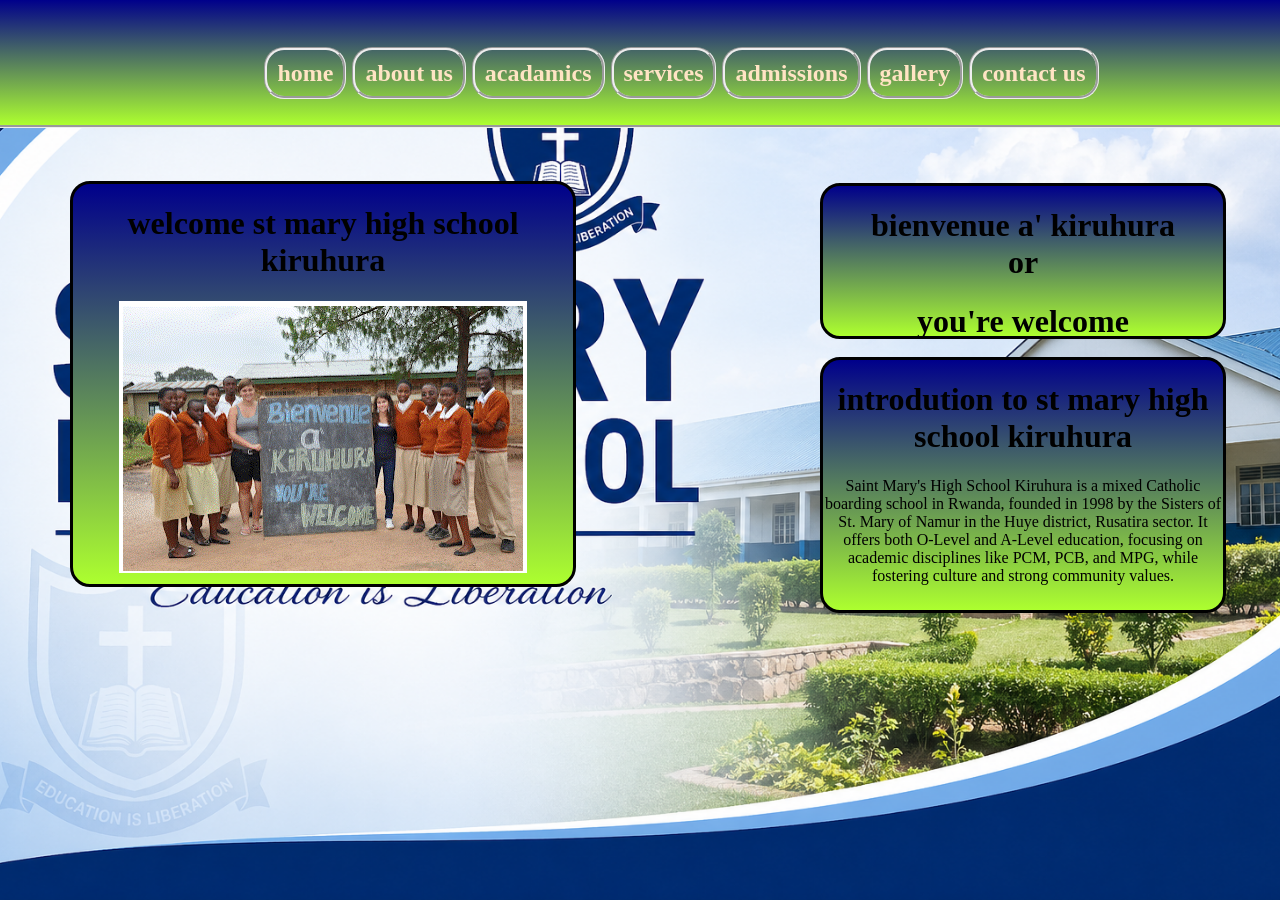
==== index.html @ 3035c1d2 "Add files via upload" ====
<html>
    <head>
        <title>
            home
        </title>
        <link rel="stylesheet" type="text/css" href="ui.css">
    </head>
<body id="well">
     <div id="l11">
     <h2><a href="index.html">home</a>
    <a href="s3.html">about us</a>
    <a href="s4.html">acadamics</a>
    <a href="s5.html">services</a>
    <a href="s6.html">admissions</a>
    <a href="s7.html">gallery</a>
    <a href="s8.html">contact us</a>

</h2><br><br><br>
<div id="l24">
    <h1>welcome st mary high school kiruhura</h1>
    <img src="stu.gif">
</div>
<div id="l30">
    <h1>introdution to st mary high school kiruhura</h1>
    Saint Mary's High School Kiruhura is a mixed Catholic boarding school in Rwanda, founded in 1998 by the Sisters of St. Mary of Namur in the Huye district, Rusatira sector. It offers both O-Level and A-Level education, focusing on academic disciplines like PCM, PCB, and MPG, while fostering culture and strong community values.
</div>
<div id="l31">
    <h1>bienvenue a' kiruhura <br>or</h1>
    <h1>you're welcome</h1>
</div>
</body>
---- ui.css ----
body{
    background-image: url("img8.png");
    background-size: cover;
    background-repeat: no-repeat;
    background-position: center;
    margin-top: -53PX;
    margin-left: -3px;



#l11{
width: 1323px;
height: 85px;
background: linear-gradient(darkblue,greenyellow);
border-style: solid;
border-style: groove;
padding: 20px;
text-align: center;
margin-top: 50PX;
}




h2{
    color: black;
    text-align: center;
padding: 20px;

}

h2 a{
   
color: bisque;
    text-decoration: none;
    width: 20px;
    height: 15px;
    border-style: groove;
    padding: 10px;
    border-radius: 20px;

}
   
    
}
.l3{
    background-color: white;
    width: 500px;
    height: 410px;
    color: blueviolet;
    border-style: solid;
    border-radius: 15px;
    margin-left: 150px;
}
form{ 
    
    text-align: center;
}
#l4{
    background-color: aliceblue;
    width: 400px;
    height: 400px;
    border-style:solid;
    border-radius: 20px;
            background: linear-gradient(darkblue,greenyellow);
    
}
#l5{
    background-color: aliceblue;
    width: 400px;
    height: 400px;
    border-style: solid;
    border-radius: 20px;
    margin-top: -400px;
    margin-left: 850px;
background: linear-gradient(darkblue,greenyellow);
}
#l6{
    background-color: aliceblue;
    width: 400px;
    height: 400px;
    border-style: solid;
    border-radius: 20px;
    margin-top: -400px;
    margin-left: 430px;
            background: linear-gradient(darkblue,greenyellow);
}
#l13{ 
    background-color: aliceblue;
    width: 500px;
    height: 400px;
    border-style: solid;
    border-radius: 20px;
            background: linear-gradient(darkblue,greenyellow);


}
#l14{
     background-color: aliceblue;
    width: 500px;
    height: 400px;
    border-style: solid;
    border-radius: 20px;
     margin-top: -400px;
       margin-left: 700px;
               background: linear-gradient(darkblue,greenyellow);
}
p{ 
    text-align: center;
}
#l12{
    background-color: aliceblue;
    width: 900px;
    height: 420px;
    border-style: solid;
    border-radius: 20px;
    margin-left: 200px;
    padding: 20px ; 
            background: linear-gradient(darkblue,greenyellow);  }

    #l17{
    
        width: 600px;
        height: 360px;
        border-style: groove;
        padding: 30px;
        margin-left: 300px;
        border-radius: 50px;
        background: linear-gradient(darkblue,greenyellow);
    }
    footer{
        width: 100px
        height: 80px
        border-style: groove;
        margin-left: 3px;
        margin-bottom: -50px;
        margin-left: -7px;
        text-align: center;
        background-color: #053925;
        color: aliceblue;
    }
    #l20{
     background: linear-gradient(darkblue,greenyellow);
        width: 500px;
        height: 406px;
        border-style: solid;
        margin-top: 50px;
        text-align: center;
        padding: 7px;
        border-radius: 40px;
        margin-left: 400px;
        padding: 20px;

    }
    input{
        border-radius: 20px;
    }
    #l18{
      width: 500px;
        height: 60px;
  border-style: groove;
margin-left: 430px;

 background: linear-gradient(darkblue,greenyellow);
margin-top: -25px;
border-radius: 20px;
color: bisque;
    }
    #l19{
        width: 300px;
        height: 350px;
        border-style: solid;
        background: linear-gradient(darkblue,greenyellow);
        border-radius: 20px;
          }

#l21{
    width: 300px;
    height: 350px;
    border-style: solid;
     background: linear-gradient(darkblue,greenyellow);
     border-radius: 20px;
     margin-top: -350px;
     margin-left: 1000px;
}

#l22{
     width: 300px;
    height: 350px;
    border-style: solid;
     background: linear-gradient(darkblue,greenyellow);
     border-radius: 20px;
     margin-top: -350px;
     margin-left: 660px;
}

#l23{
     width: 300px;
    height: 350px;
    border-style: solid;
     background: linear-gradient(darkblue,greenyellow);
     border-radius: 20px;
     margin-top: -350px;
     margin-left: 320px;
}
#l24{

    width: 500px;
    height: 400px;
    border-style: solid;
     background: linear-gradient(darkblue,greenyellow);
     margin-left: 50px;
     border-radius: 20px;
}
#l30{
    width: 400px;
    height: 250px;
    border-style: solid;
     background: linear-gradient(darkblue,greenyellow);
     margin-left: 800px;
     border-radius: 20px;
     margin-top: -230px;
}
#l31{
     width: 400px;
    height: 150px;
    border-style: solid;
     background: linear-gradient(darkblue,greenyellow);
     margin-left: 800px;
     border-radius: 20px;
     margin-top: -430px;
}
#l25{

    width: 300px;
    height: 250px;
    border-style: solid;
    background: linear-gradient(darkblue,greenyellow);
    border-radius: 20px;

}
#l26{
    width: 300px;
    height: 250px;
    border-style: solid;
    background: linear-gradient(darkblue,greenyellow);
    border-radius: 20px;
    margin-top: -250px;
    margin-left: 500px;

}
#l27{
     width: 300px;
    height: 250px;
    border-style: solid;
    background: linear-gradient(darkblue,greenyellow);
    border-radius: 20px;
    margin-top: -210px;
    margin-left: 500px;

}
    
 #l28{
    width: 700px;
    height: 250px;
    border-style: solid;
    background: linear-gradient(darkblue,greenyellow);
    border-radius: 20px;
    margin-top: 60px;
    margin-left: -200;

    
 }   
    
 #l29{
    width: 500px;
    height: 400px;
    border-style: solid;
    background: linear-gradient(darkblue,greenyellow);
    border-radius: 20px;
    margin-top: 45px;
    

 }   
 #l32{
     width: 500px;
    height: 250px;
    border-style: solid;
    background: linear-gradient(darkblue,greenyellow);
    border-radius: 20px;
    margin-top: -250px;
    margin-left: 800px;
 }
img{
    transition: 3s;
}
img:hover{
    width: 200px;
    height: 150px;
}
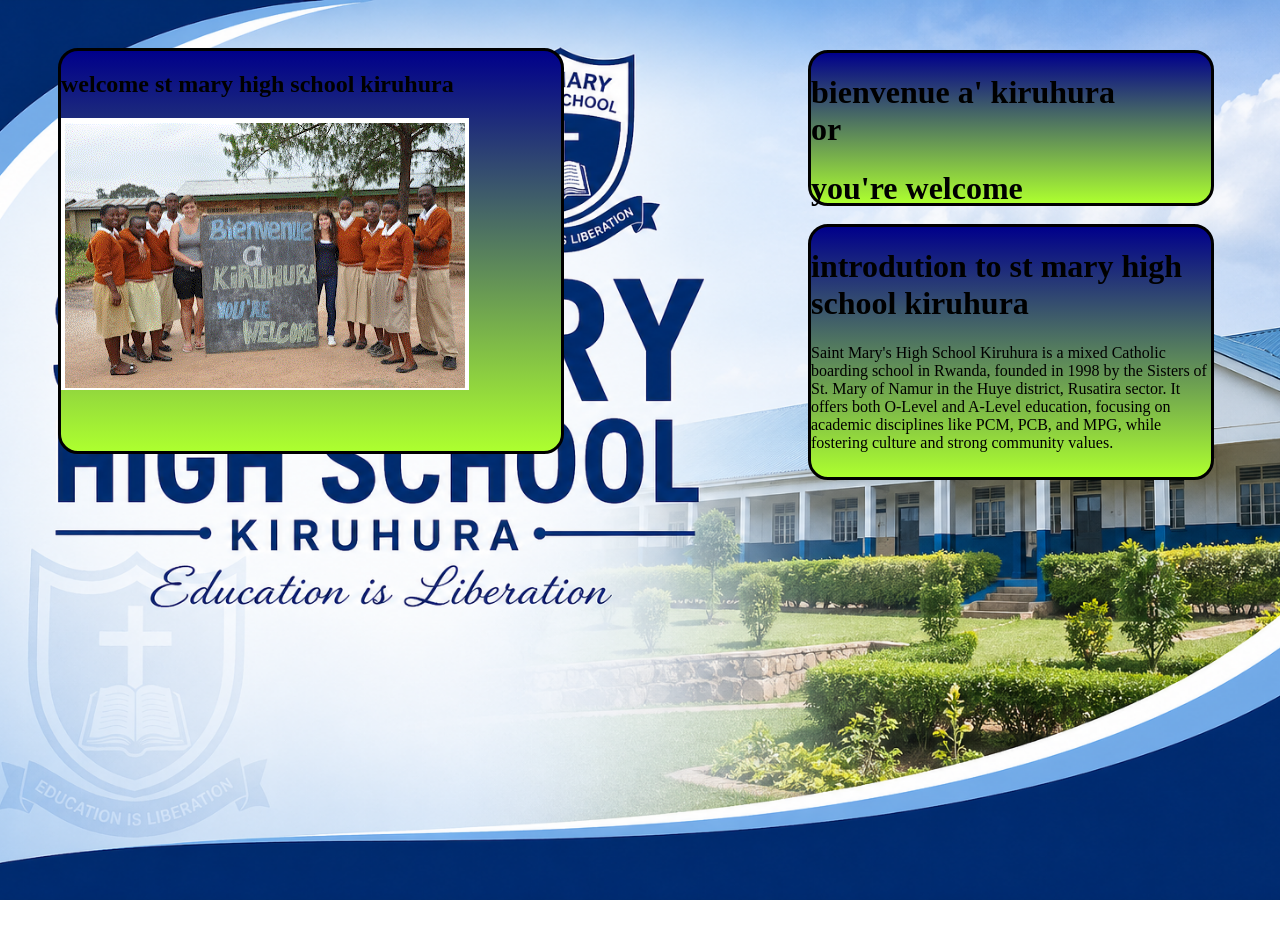
==== commit 78601e7e: "Update index.html" ====
--- a/index.html
+++ b/index.html
@@ -17,7 +17,7 @@
 
 </h2><br><br><br>
 <div id="l24">
-    <h1>welcome st mary high school kiruhura</h1>
+    <h2>welcome st mary high school kiruhura</h2>
     <img src="stu.gif">
 </div>
 <div id="l30">
@@ -28,4 +28,4 @@
     <h1>bienvenue a' kiruhura <br>or</h1>
     <h1>you're welcome</h1>
 </div>
-</body>+</body>
--- a/ui.css
+++ b/ui.css
@@ -4,7 +4,7 @@
     background-repeat: no-repeat;
     background-position: center;
     margin-top: -53PX;
-    margin-left: -3px;
+    margin-left: -3px
 
 
 
@@ -23,10 +23,16 @@
 
 
 h2{
-    color: black;
+    color: white;
     text-align: center;
 padding: 20px;
 
+}
+h1{
+     color: white;
+    text-align: center;
+padding: 0px;
+    margin: 10px;
 }
 
 h2 a{
@@ -291,13 +297,6 @@
     margin-top: -250px;
     margin-left: 800px;
  }
-img{
-    transition: 3s;
-}
-img:hover{
-    width: 200px;
-    height: 150px;
-}
 
 
 
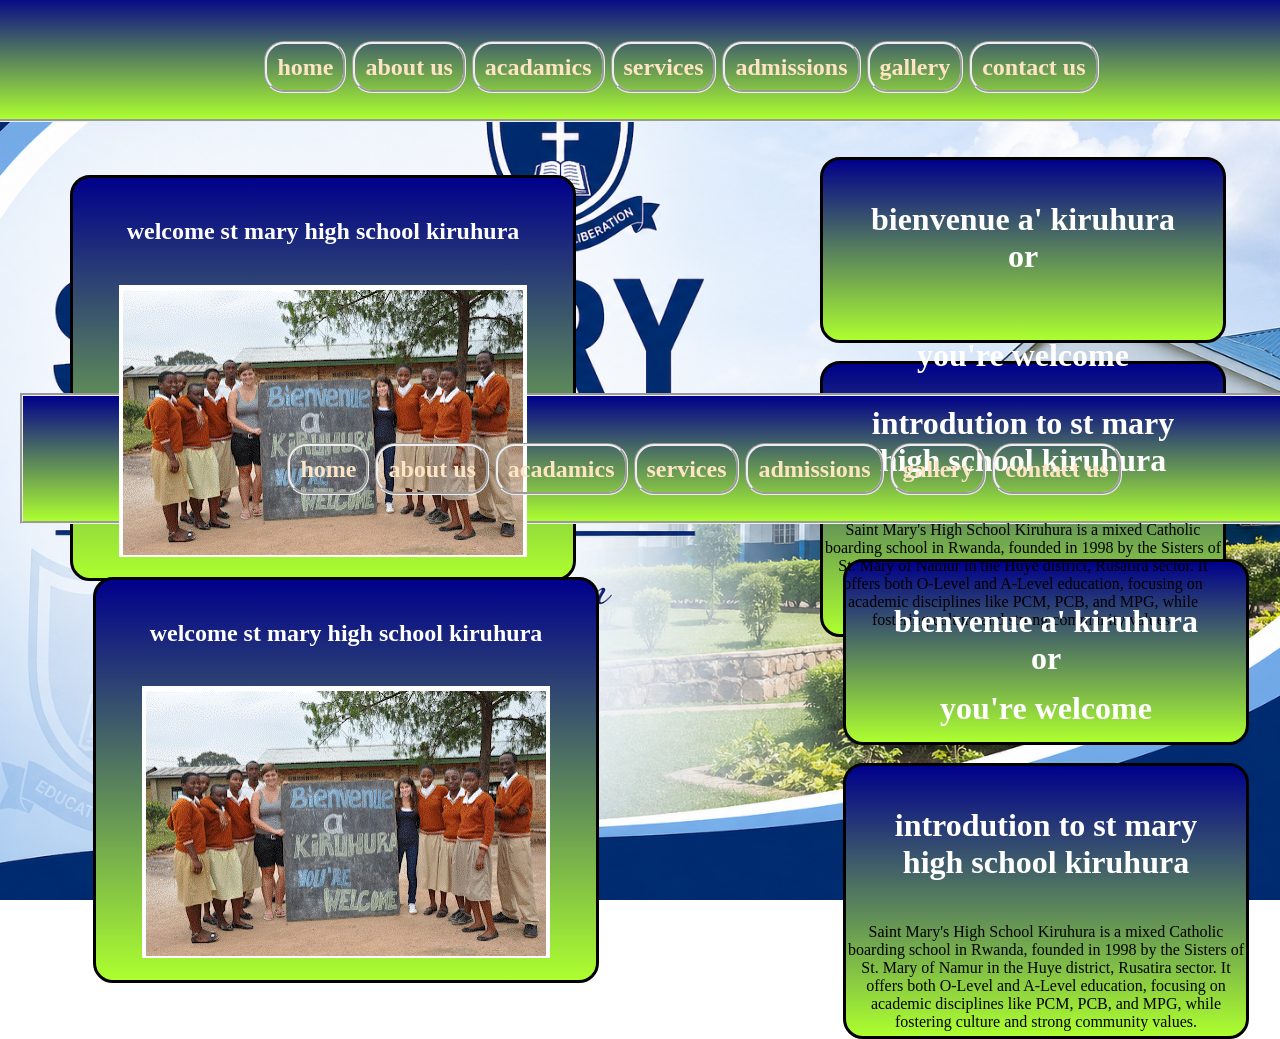
==== commit 1b278f3c: "Update index.html" ====
--- a/index.html
+++ b/index.html
@@ -25,7 +25,38 @@
     Saint Mary's High School Kiruhura is a mixed Catholic boarding school in Rwanda, founded in 1998 by the Sisters of St. Mary of Namur in the Huye district, Rusatira sector. It offers both O-Level and A-Level education, focusing on academic disciplines like PCM, PCB, and MPG, while fostering culture and strong community values.
 </div>
 <div id="l31">
-    <h1>bienvenue a' kiruhura <br>or</h1>
+    <h1>bienvenue a' kiruhura<br>or </h1>
     <h1>you're welcome</h1>
 </div>
 </body>
+<html>
+    <head>
+        <title>
+            home
+        </title>
+        <link rel="stylesheet" type="text/css" href="ui.css">
+    </head>
+<body id="well">
+     <div id="l11">
+     <h2><a href="index.html">home</a>
+    <a href="s3.html">about us</a>
+    <a href="s4.html">acadamics</a>
+    <a href="s5.html">services</a>
+    <a href="s6.html">admissions</a>
+    <a href="s7.html">gallery</a>
+    <a href="s8.html">contact us</a>
+
+</h2><br><br><br>
+<div id="l24">
+    <h2>welcome st mary high school kiruhura</h2>
+    <img src="stu.gif">
+</div>
+<div id="l30">
+    <h1>introdution to st mary high school kiruhura</h1>
+    Saint Mary's High School Kiruhura is a mixed Catholic boarding school in Rwanda, founded in 1998 by the Sisters of St. Mary of Namur in the Huye district, Rusatira sector. It offers both O-Level and A-Level education, focusing on academic disciplines like PCM, PCB, and MPG, while fostering culture and strong community values.
+</div>
+<div id="l31">
+    <h1>bienvenue a' kiruhura<br>or </h1>
+    <h1 id="l40">you're welcome</h1>
+</div>
+</body>
--- a/ui.css
+++ b/ui.css
@@ -3,8 +3,9 @@
     background-size: cover;
     background-repeat: no-repeat;
     background-position: center;
-    margin-top: -53PX;
-    margin-left: -3px
+    margin-top: -59PX;
+    margin-left: -3px;
+}
 
 
 
@@ -28,11 +29,12 @@
 padding: 20px;
 
 }
+
 h1{
-     color: white;
-    text-align: center;
-padding: 0px;
-    margin: 10px;
+    color: white;
+    text-align: center;
+padding: 20px;
+
 }
 
 h2 a{
@@ -163,50 +165,54 @@
     }
     #l18{
       width: 500px;
-        height: 60px;
+        height: 50px;
   border-style: groove;
 margin-left: 430px;
-
- background: linear-gradient(darkblue,greenyellow);
-margin-top: -25px;
+background: linear-gradient(darkblue,greenyellow);
+margin-top: -45px;
 border-radius: 20px;
 color: bisque;
     }
+    #l39{
+margin-top: -17px;
+
+    }
     #l19{
         width: 300px;
-        height: 350px;
+        height: 380px;
         border-style: solid;
         background: linear-gradient(darkblue,greenyellow);
         border-radius: 20px;
+        margin-top: 20px;
           }
 
 #l21{
     width: 300px;
-    height: 350px;
-    border-style: solid;
-     background: linear-gradient(darkblue,greenyellow);
-     border-radius: 20px;
-     margin-top: -350px;
+    height: 380px;
+    border-style: solid;
+     background: linear-gradient(darkblue,greenyellow);
+     border-radius: 20px;
+     margin-top: -390px;
      margin-left: 1000px;
 }
 
 #l22{
      width: 300px;
-    height: 350px;
-    border-style: solid;
-     background: linear-gradient(darkblue,greenyellow);
-     border-radius: 20px;
-     margin-top: -350px;
+    height: 410px;
+    border-style: solid;
+     background: linear-gradient(darkblue,greenyellow);
+     border-radius: 20px;
+     margin-top: -390px;
      margin-left: 660px;
 }
 
 #l23{
      width: 300px;
-    height: 350px;
-    border-style: solid;
-     background: linear-gradient(darkblue,greenyellow);
-     border-radius: 20px;
-     margin-top: -350px;
+    height: 370px;
+    border-style: solid;
+     background: linear-gradient(darkblue,greenyellow);
+     border-radius: 20px;
+     margin-top: -400px;
      margin-left: 320px;
 }
 #l24{
@@ -220,26 +226,30 @@
 }
 #l30{
     width: 400px;
-    height: 250px;
+    height: 270px;
     border-style: solid;
      background: linear-gradient(darkblue,greenyellow);
      margin-left: 800px;
      border-radius: 20px;
-     margin-top: -230px;
+     margin-top: -220px;
 }
 #l31{
      width: 400px;
-    height: 150px;
+    height: 180px;
     border-style: solid;
      background: linear-gradient(darkblue,greenyellow);
      margin-left: 800px;
      border-radius: 20px;
-     margin-top: -430px;
+     margin-top: -480px;
+}
+#l40{
+margin-top: -49PX;
+
 }
 #l25{
 
     width: 300px;
-    height: 250px;
+    height: 300px;
     border-style: solid;
     background: linear-gradient(darkblue,greenyellow);
     border-radius: 20px;
@@ -247,59 +257,322 @@
 }
 #l26{
     width: 300px;
-    height: 250px;
-    border-style: solid;
-    background: linear-gradient(darkblue,greenyellow);
-    border-radius: 20px;
-    margin-top: -250px;
+    height: 300px;
+    border-style: solid;
+    background: linear-gradient(darkblue,greenyellow);
+    border-radius: 20px;
+    margin-top: -300px;
     margin-left: 500px;
 
 }
 #l27{
      width: 300px;
-    height: 250px;
-    border-style: solid;
-    background: linear-gradient(darkblue,greenyellow);
-    border-radius: 20px;
-    margin-top: -210px;
+    height: 300px;
+    border-style: solid;
+    background: linear-gradient(darkblue,greenyellow);
+    border-radius: 20px;
+    margin-top: -285px;
     margin-left: 500px;
 
 }
     
  #l28{
     width: 700px;
-    height: 250px;
-    border-style: solid;
-    background: linear-gradient(darkblue,greenyellow);
-    border-radius: 20px;
-    margin-top: 60px;
-    margin-left: -200;
-
-    
- }   
-    
- #l29{
-    width: 500px;
-    height: 400px;
-    border-style: solid;
-    background: linear-gradient(darkblue,greenyellow);
-    border-radius: 20px;
-    margin-top: 45px;
-    
-
- }   
- #l32{
-     width: 500px;
-    height: 250px;
-    border-style: solid;
-    background: linear-gradient(darkblue,greenyellow);
-    border-radius: 20px;
-    margin-top: -250px;
-    margin-left: 800px;
- }
-
-
-
-     
-
-
+    height: 280px;
+    border-style: solid;
+    background: linear-gradient(darkblue,greenyellow);
+    border-radius: 20px;
+    margin-top: 10px;
+    margin-left: -200px;
+
+    
+ } 
+body{
+    background-image: url("img8.png");
+    background-size: cover;
+    background-repeat: no-repeat;
+    background-position: center;
+    margin-top: -59PX;
+    margin-left: -3px;
+}
+
+
+
+#l11{
+width: 1323px;
+height: 85px;
+background: linear-gradient(darkblue,greenyellow);
+border-style: solid;
+border-style: groove;
+padding: 20px;
+text-align: center;
+margin-top: 50PX;
+}
+
+
+
+
+h2{
+    color: white;
+    text-align: center;
+padding: 20px;
+
+}
+
+h1{
+    color: white;
+    text-align: center;
+padding: 20px;
+
+}
+
+h2 a{
+   
+color: bisque;
+    text-decoration: none;
+    width: 20px;
+    height: 15px;
+    border-style: groove;
+    padding: 10px;
+    border-radius: 20px;
+
+}
+   
+    
+}
+.l3{
+    background-color: white;
+    width: 500px;
+    height: 410px;
+    color: blueviolet;
+    border-style: solid;
+    border-radius: 15px;
+    margin-left: 150px;
+}
+form{ 
+    
+    text-align: center;
+}
+#l4{
+    background-color: aliceblue;
+    width: 400px;
+    height: 400px;
+    border-style:solid;
+    border-radius: 20px;
+            background: linear-gradient(darkblue,greenyellow);
+    
+}
+#l5{
+    background-color: aliceblue;
+    width: 400px;
+    height: 400px;
+    border-style: solid;
+    border-radius: 20px;
+    margin-top: -400px;
+    margin-left: 850px;
+background: linear-gradient(darkblue,greenyellow);
+}
+#l6{
+    background-color: aliceblue;
+    width: 400px;
+    height: 400px;
+    border-style: solid;
+    border-radius: 20px;
+    margin-top: -400px;
+    margin-left: 430px;
+            background: linear-gradient(darkblue,greenyellow);
+}
+#l13{ 
+    background-color: aliceblue;
+    width: 500px;
+    height: 400px;
+    border-style: solid;
+    border-radius: 20px;
+            background: linear-gradient(darkblue,greenyellow);
+
+
+}
+#l14{
+     background-color: aliceblue;
+    width: 500px;
+    height: 400px;
+    border-style: solid;
+    border-radius: 20px;
+     margin-top: -400px;
+       margin-left: 700px;
+               background: linear-gradient(darkblue,greenyellow);
+}
+p{ 
+    text-align: center;
+}
+#l12{
+    background-color: aliceblue;
+    width: 900px;
+    height: 420px;
+    border-style: solid;
+    border-radius: 20px;
+    margin-left: 200px;
+    padding: 20px ; 
+            background: linear-gradient(darkblue,greenyellow);  }
+
+    #l17{
+    
+        width: 600px;
+        height: 360px;
+        border-style: groove;
+        padding: 30px;
+        margin-left: 300px;
+        border-radius: 50px;
+        background: linear-gradient(darkblue,greenyellow);
+    }
+    footer{
+        width: 100px
+        height: 80px
+        border-style: groove;
+        margin-left: 3px;
+        margin-bottom: -50px;
+        margin-left: -7px;
+        text-align: center;
+        background-color: #053925;
+        color: aliceblue;
+    }
+    #l20{
+     background: linear-gradient(darkblue,greenyellow);
+        width: 500px;
+        height: 406px;
+        border-style: solid;
+        margin-top: 50px;
+        text-align: center;
+        padding: 7px;
+        border-radius: 40px;
+        margin-left: 400px;
+        padding: 20px;
+
+    }
+    input{
+        border-radius: 20px;
+    }
+    #l18{
+      width: 500px;
+        height: 50px;
+  border-style: groove;
+margin-left: 430px;
+background: linear-gradient(darkblue,greenyellow);
+margin-top: -45px;
+border-radius: 20px;
+color: bisque;
+    }
+    #l39{
+margin-top: -17px;
+
+    }
+    #l19{
+        width: 300px;
+        height: 380px;
+        border-style: solid;
+        background: linear-gradient(darkblue,greenyellow);
+        border-radius: 20px;
+        margin-top: 20px;
+          }
+
+#l21{
+    width: 300px;
+    height: 380px;
+    border-style: solid;
+     background: linear-gradient(darkblue,greenyellow);
+     border-radius: 20px;
+     margin-top: -390px;
+     margin-left: 1000px;
+}
+
+#l22{
+     width: 300px;
+    height: 410px;
+    border-style: solid;
+     background: linear-gradient(darkblue,greenyellow);
+     border-radius: 20px;
+     margin-top: -390px;
+     margin-left: 660px;
+}
+
+#l23{
+     width: 300px;
+    height: 370px;
+    border-style: solid;
+     background: linear-gradient(darkblue,greenyellow);
+     border-radius: 20px;
+     margin-top: -400px;
+     margin-left: 320px;
+}
+#l24{
+
+    width: 500px;
+    height: 400px;
+    border-style: solid;
+     background: linear-gradient(darkblue,greenyellow);
+     margin-left: 50px;
+     border-radius: 20px;
+}
+#l30{
+    width: 400px;
+    height: 270px;
+    border-style: solid;
+     background: linear-gradient(darkblue,greenyellow);
+     margin-left: 800px;
+     border-radius: 20px;
+     margin-top: -220px;
+}
+#l31{
+     width: 400px;
+    height: 180px;
+    border-style: solid;
+     background: linear-gradient(darkblue,greenyellow);
+     margin-left: 800px;
+     border-radius: 20px;
+     margin-top: -480px;
+}
+#l40{
+margin-top: -49PX;
+
+}
+#l25{
+
+    width: 300px;
+    height: 300px;
+    border-style: solid;
+    background: linear-gradient(darkblue,greenyellow);
+    border-radius: 20px;
+
+}
+#l26{
+    width: 300px;
+    height: 300px;
+    border-style: solid;
+    background: linear-gradient(darkblue,greenyellow);
+    border-radius: 20px;
+    margin-top: -300px;
+    margin-left: 500px;
+
+}
+#l27{
+     width: 300px;
+    height: 300px;
+    border-style: solid;
+    background: linear-gradient(darkblue,greenyellow);
+    border-radius: 20px;
+    margin-top: -285px;
+    margin-left: 500px;
+
+}
+    
+ #l28{
+    width: 700px;
+    height: 280px;
+    border-style: solid;
+    background: linear-gradient(darkblue,greenyellow);
+    border-radius: 20px;
+    margin-top: 10px;
+    margin-left: -200px;
+
+    
+ } 
--- a/ui.css
+++ b/ui.css
@@ -3,8 +3,9 @@
     background-size: cover;
     background-repeat: no-repeat;
     background-position: center;
-    margin-top: -53PX;
-    margin-left: -3px
+    margin-top: -59PX;
+    margin-left: -3px;
+}
 
 
 
@@ -28,11 +29,12 @@
 padding: 20px;
 
 }
+
 h1{
-     color: white;
-    text-align: center;
-padding: 0px;
-    margin: 10px;
+    color: white;
+    text-align: center;
+padding: 20px;
+
 }
 
 h2 a{
@@ -163,50 +165,54 @@
     }
     #l18{
       width: 500px;
-        height: 60px;
+        height: 50px;
   border-style: groove;
 margin-left: 430px;
-
- background: linear-gradient(darkblue,greenyellow);
-margin-top: -25px;
+background: linear-gradient(darkblue,greenyellow);
+margin-top: -45px;
 border-radius: 20px;
 color: bisque;
     }
+    #l39{
+margin-top: -17px;
+
+    }
     #l19{
         width: 300px;
-        height: 350px;
+        height: 380px;
         border-style: solid;
         background: linear-gradient(darkblue,greenyellow);
         border-radius: 20px;
+        margin-top: 20px;
           }
 
 #l21{
     width: 300px;
-    height: 350px;
-    border-style: solid;
-     background: linear-gradient(darkblue,greenyellow);
-     border-radius: 20px;
-     margin-top: -350px;
+    height: 380px;
+    border-style: solid;
+     background: linear-gradient(darkblue,greenyellow);
+     border-radius: 20px;
+     margin-top: -390px;
      margin-left: 1000px;
 }
 
 #l22{
      width: 300px;
-    height: 350px;
-    border-style: solid;
-     background: linear-gradient(darkblue,greenyellow);
-     border-radius: 20px;
-     margin-top: -350px;
+    height: 410px;
+    border-style: solid;
+     background: linear-gradient(darkblue,greenyellow);
+     border-radius: 20px;
+     margin-top: -390px;
      margin-left: 660px;
 }
 
 #l23{
      width: 300px;
-    height: 350px;
-    border-style: solid;
-     background: linear-gradient(darkblue,greenyellow);
-     border-radius: 20px;
-     margin-top: -350px;
+    height: 370px;
+    border-style: solid;
+     background: linear-gradient(darkblue,greenyellow);
+     border-radius: 20px;
+     margin-top: -400px;
      margin-left: 320px;
 }
 #l24{
@@ -220,26 +226,30 @@
 }
 #l30{
     width: 400px;
-    height: 250px;
+    height: 270px;
     border-style: solid;
      background: linear-gradient(darkblue,greenyellow);
      margin-left: 800px;
      border-radius: 20px;
-     margin-top: -230px;
+     margin-top: -220px;
 }
 #l31{
      width: 400px;
-    height: 150px;
+    height: 180px;
     border-style: solid;
      background: linear-gradient(darkblue,greenyellow);
      margin-left: 800px;
      border-radius: 20px;
-     margin-top: -430px;
+     margin-top: -480px;
+}
+#l40{
+margin-top: -49PX;
+
 }
 #l25{
 
     width: 300px;
-    height: 250px;
+    height: 300px;
     border-style: solid;
     background: linear-gradient(darkblue,greenyellow);
     border-radius: 20px;
@@ -247,59 +257,322 @@
 }
 #l26{
     width: 300px;
-    height: 250px;
-    border-style: solid;
-    background: linear-gradient(darkblue,greenyellow);
-    border-radius: 20px;
-    margin-top: -250px;
+    height: 300px;
+    border-style: solid;
+    background: linear-gradient(darkblue,greenyellow);
+    border-radius: 20px;
+    margin-top: -300px;
     margin-left: 500px;
 
 }
 #l27{
      width: 300px;
-    height: 250px;
-    border-style: solid;
-    background: linear-gradient(darkblue,greenyellow);
-    border-radius: 20px;
-    margin-top: -210px;
+    height: 300px;
+    border-style: solid;
+    background: linear-gradient(darkblue,greenyellow);
+    border-radius: 20px;
+    margin-top: -285px;
     margin-left: 500px;
 
 }
     
  #l28{
     width: 700px;
-    height: 250px;
-    border-style: solid;
-    background: linear-gradient(darkblue,greenyellow);
-    border-radius: 20px;
-    margin-top: 60px;
-    margin-left: -200;
-
-    
- }   
-    
- #l29{
-    width: 500px;
-    height: 400px;
-    border-style: solid;
-    background: linear-gradient(darkblue,greenyellow);
-    border-radius: 20px;
-    margin-top: 45px;
-    
-
- }   
- #l32{
-     width: 500px;
-    height: 250px;
-    border-style: solid;
-    background: linear-gradient(darkblue,greenyellow);
-    border-radius: 20px;
-    margin-top: -250px;
-    margin-left: 800px;
- }
-
-
-
-     
-
-
+    height: 280px;
+    border-style: solid;
+    background: linear-gradient(darkblue,greenyellow);
+    border-radius: 20px;
+    margin-top: 10px;
+    margin-left: -200px;
+
+    
+ } 
+body{
+    background-image: url("img8.png");
+    background-size: cover;
+    background-repeat: no-repeat;
+    background-position: center;
+    margin-top: -59PX;
+    margin-left: -3px;
+}
+
+
+
+#l11{
+width: 1323px;
+height: 85px;
+background: linear-gradient(darkblue,greenyellow);
+border-style: solid;
+border-style: groove;
+padding: 20px;
+text-align: center;
+margin-top: 50PX;
+}
+
+
+
+
+h2{
+    color: white;
+    text-align: center;
+padding: 20px;
+
+}
+
+h1{
+    color: white;
+    text-align: center;
+padding: 20px;
+
+}
+
+h2 a{
+   
+color: bisque;
+    text-decoration: none;
+    width: 20px;
+    height: 15px;
+    border-style: groove;
+    padding: 10px;
+    border-radius: 20px;
+
+}
+   
+    
+}
+.l3{
+    background-color: white;
+    width: 500px;
+    height: 410px;
+    color: blueviolet;
+    border-style: solid;
+    border-radius: 15px;
+    margin-left: 150px;
+}
+form{ 
+    
+    text-align: center;
+}
+#l4{
+    background-color: aliceblue;
+    width: 400px;
+    height: 400px;
+    border-style:solid;
+    border-radius: 20px;
+            background: linear-gradient(darkblue,greenyellow);
+    
+}
+#l5{
+    background-color: aliceblue;
+    width: 400px;
+    height: 400px;
+    border-style: solid;
+    border-radius: 20px;
+    margin-top: -400px;
+    margin-left: 850px;
+background: linear-gradient(darkblue,greenyellow);
+}
+#l6{
+    background-color: aliceblue;
+    width: 400px;
+    height: 400px;
+    border-style: solid;
+    border-radius: 20px;
+    margin-top: -400px;
+    margin-left: 430px;
+            background: linear-gradient(darkblue,greenyellow);
+}
+#l13{ 
+    background-color: aliceblue;
+    width: 500px;
+    height: 400px;
+    border-style: solid;
+    border-radius: 20px;
+            background: linear-gradient(darkblue,greenyellow);
+
+
+}
+#l14{
+     background-color: aliceblue;
+    width: 500px;
+    height: 400px;
+    border-style: solid;
+    border-radius: 20px;
+     margin-top: -400px;
+       margin-left: 700px;
+               background: linear-gradient(darkblue,greenyellow);
+}
+p{ 
+    text-align: center;
+}
+#l12{
+    background-color: aliceblue;
+    width: 900px;
+    height: 420px;
+    border-style: solid;
+    border-radius: 20px;
+    margin-left: 200px;
+    padding: 20px ; 
+            background: linear-gradient(darkblue,greenyellow);  }
+
+    #l17{
+    
+        width: 600px;
+        height: 360px;
+        border-style: groove;
+        padding: 30px;
+        margin-left: 300px;
+        border-radius: 50px;
+        background: linear-gradient(darkblue,greenyellow);
+    }
+    footer{
+        width: 100px
+        height: 80px
+        border-style: groove;
+        margin-left: 3px;
+        margin-bottom: -50px;
+        margin-left: -7px;
+        text-align: center;
+        background-color: #053925;
+        color: aliceblue;
+    }
+    #l20{
+     background: linear-gradient(darkblue,greenyellow);
+        width: 500px;
+        height: 406px;
+        border-style: solid;
+        margin-top: 50px;
+        text-align: center;
+        padding: 7px;
+        border-radius: 40px;
+        margin-left: 400px;
+        padding: 20px;
+
+    }
+    input{
+        border-radius: 20px;
+    }
+    #l18{
+      width: 500px;
+        height: 50px;
+  border-style: groove;
+margin-left: 430px;
+background: linear-gradient(darkblue,greenyellow);
+margin-top: -45px;
+border-radius: 20px;
+color: bisque;
+    }
+    #l39{
+margin-top: -17px;
+
+    }
+    #l19{
+        width: 300px;
+        height: 380px;
+        border-style: solid;
+        background: linear-gradient(darkblue,greenyellow);
+        border-radius: 20px;
+        margin-top: 20px;
+          }
+
+#l21{
+    width: 300px;
+    height: 380px;
+    border-style: solid;
+     background: linear-gradient(darkblue,greenyellow);
+     border-radius: 20px;
+     margin-top: -390px;
+     margin-left: 1000px;
+}
+
+#l22{
+     width: 300px;
+    height: 410px;
+    border-style: solid;
+     background: linear-gradient(darkblue,greenyellow);
+     border-radius: 20px;
+     margin-top: -390px;
+     margin-left: 660px;
+}
+
+#l23{
+     width: 300px;
+    height: 370px;
+    border-style: solid;
+     background: linear-gradient(darkblue,greenyellow);
+     border-radius: 20px;
+     margin-top: -400px;
+     margin-left: 320px;
+}
+#l24{
+
+    width: 500px;
+    height: 400px;
+    border-style: solid;
+     background: linear-gradient(darkblue,greenyellow);
+     margin-left: 50px;
+     border-radius: 20px;
+}
+#l30{
+    width: 400px;
+    height: 270px;
+    border-style: solid;
+     background: linear-gradient(darkblue,greenyellow);
+     margin-left: 800px;
+     border-radius: 20px;
+     margin-top: -220px;
+}
+#l31{
+     width: 400px;
+    height: 180px;
+    border-style: solid;
+     background: linear-gradient(darkblue,greenyellow);
+     margin-left: 800px;
+     border-radius: 20px;
+     margin-top: -480px;
+}
+#l40{
+margin-top: -49PX;
+
+}
+#l25{
+
+    width: 300px;
+    height: 300px;
+    border-style: solid;
+    background: linear-gradient(darkblue,greenyellow);
+    border-radius: 20px;
+
+}
+#l26{
+    width: 300px;
+    height: 300px;
+    border-style: solid;
+    background: linear-gradient(darkblue,greenyellow);
+    border-radius: 20px;
+    margin-top: -300px;
+    margin-left: 500px;
+
+}
+#l27{
+     width: 300px;
+    height: 300px;
+    border-style: solid;
+    background: linear-gradient(darkblue,greenyellow);
+    border-radius: 20px;
+    margin-top: -285px;
+    margin-left: 500px;
+
+}
+    
+ #l28{
+    width: 700px;
+    height: 280px;
+    border-style: solid;
+    background: linear-gradient(darkblue,greenyellow);
+    border-radius: 20px;
+    margin-top: 10px;
+    margin-left: -200px;
+
+    
+ } 
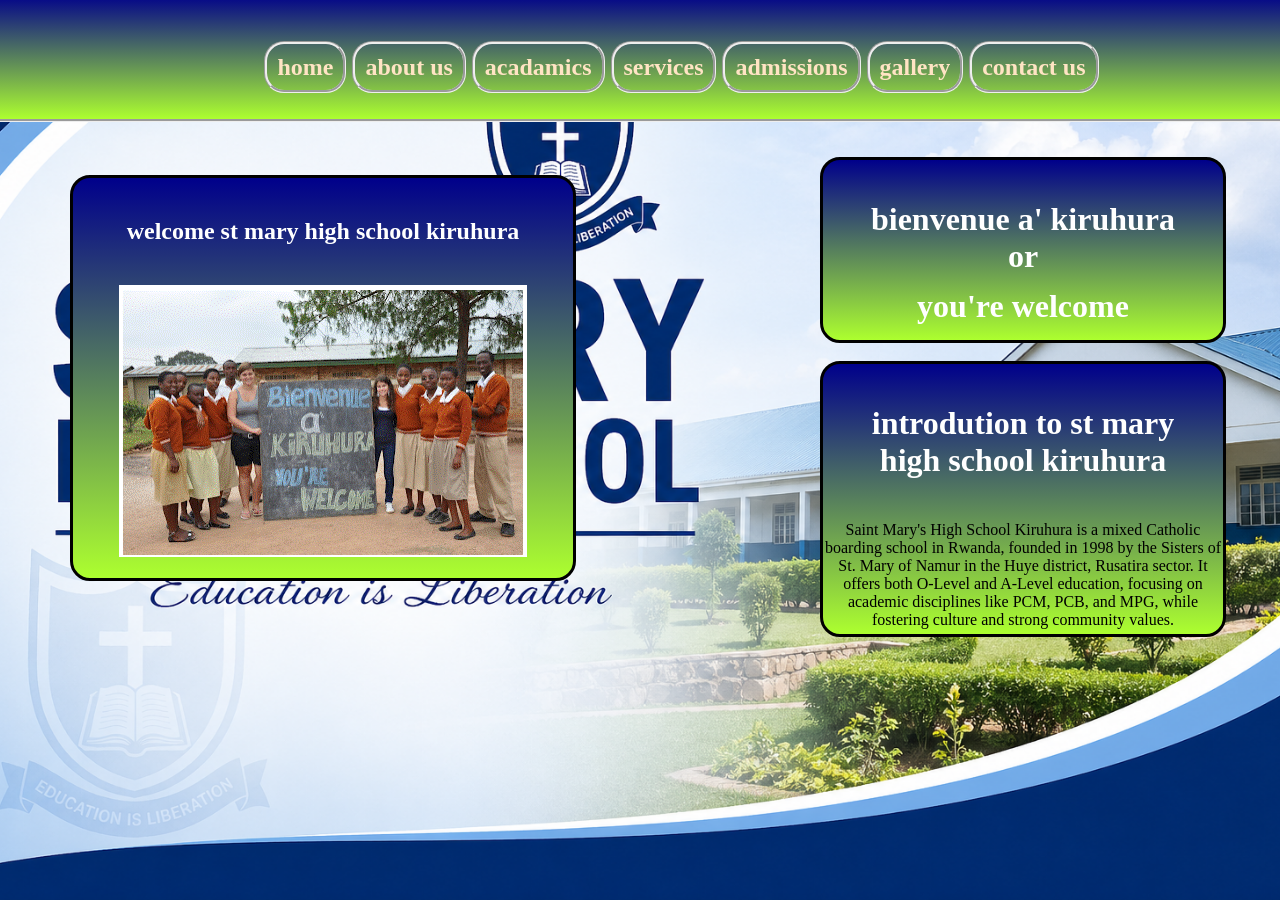
==== commit 7e7914c8: "Update index.html" ====
--- a/index.html
+++ b/index.html
@@ -1,34 +1,4 @@
-<html>
-    <head>
-        <title>
-            home
-        </title>
-        <link rel="stylesheet" type="text/css" href="ui.css">
-    </head>
-<body id="well">
-     <div id="l11">
-     <h2><a href="index.html">home</a>
-    <a href="s3.html">about us</a>
-    <a href="s4.html">acadamics</a>
-    <a href="s5.html">services</a>
-    <a href="s6.html">admissions</a>
-    <a href="s7.html">gallery</a>
-    <a href="s8.html">contact us</a>
 
-</h2><br><br><br>
-<div id="l24">
-    <h2>welcome st mary high school kiruhura</h2>
-    <img src="stu.gif">
-</div>
-<div id="l30">
-    <h1>introdution to st mary high school kiruhura</h1>
-    Saint Mary's High School Kiruhura is a mixed Catholic boarding school in Rwanda, founded in 1998 by the Sisters of St. Mary of Namur in the Huye district, Rusatira sector. It offers both O-Level and A-Level education, focusing on academic disciplines like PCM, PCB, and MPG, while fostering culture and strong community values.
-</div>
-<div id="l31">
-    <h1>bienvenue a' kiruhura<br>or </h1>
-    <h1>you're welcome</h1>
-</div>
-</body>
 <html>
     <head>
         <title>
